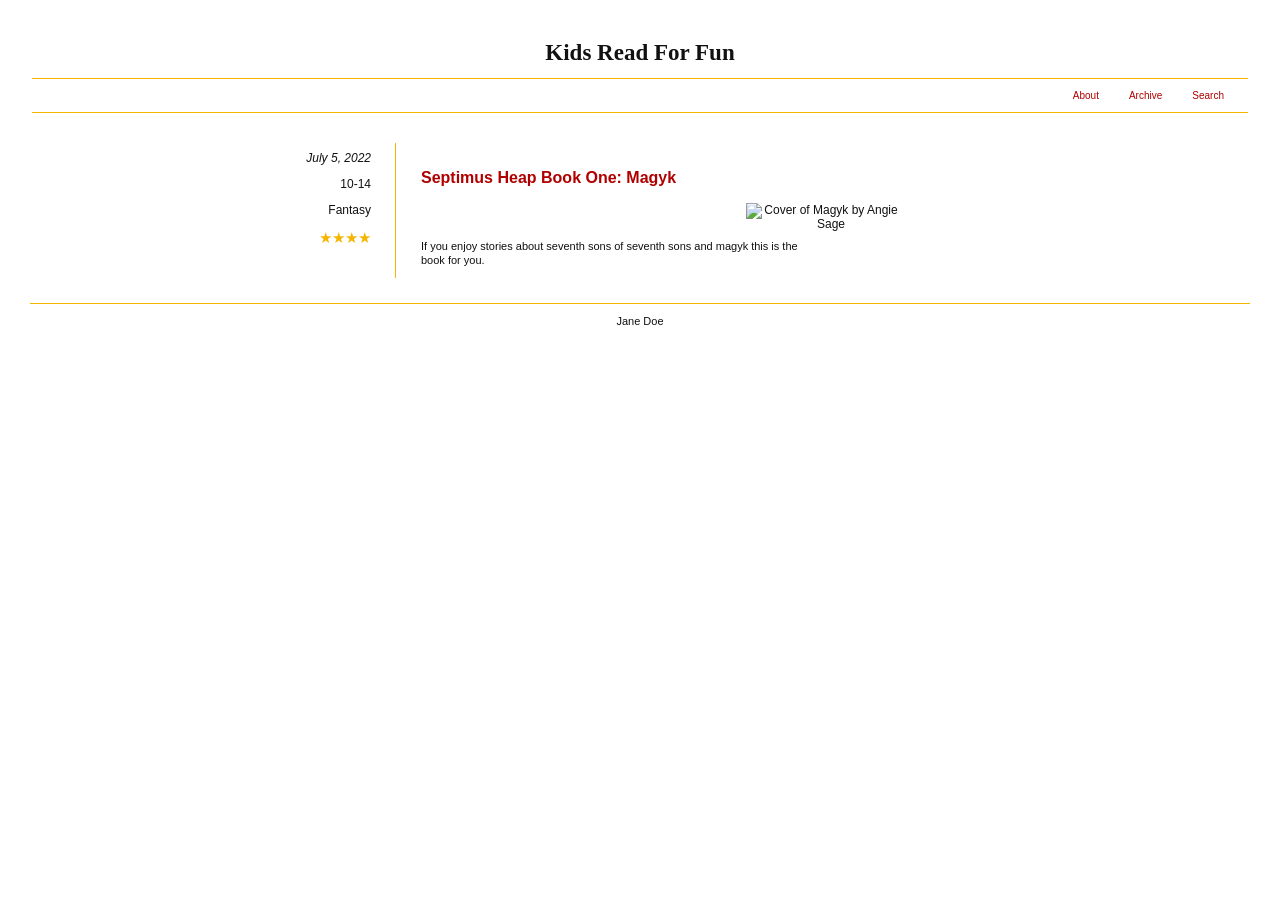
==== W05/blog/index.html @ 739b4f24 "bbb" ====
<!DOCTYPE html>
<html lang="en">
<head>
  <meta charset="UTF-8">
  <meta name="viewport" content="width=device-width, initial-scale=1.0">
  <title>Kids Read For Fun</title>
  <link rel="stylesheet" href="styles.css">

</head>
<body>
    <header>
      <h1>Kids Read For Fun</h1>

      <nav>
        <a href="#about">About</a>
        <a href="#archive">Archive</a>
        <a href="#search">Search</a>
      </nav>
    </header>

    <main class="review">
      <div class="review-details">
        <i>July 5, 2022</i>
        <p>10-14</p>
        <p>Fantasy</p>
        <p class="rating">★★★★</p>
    </div>

      <div class="review-content">
        <h2>
          <p>Septimus Heap Book One: Magyk</p>
        </h2>

        <div class="book">
          <img src="https://upload.wikimedia.org/wikipedia/en/5/5f/Magkycover2.jpg" alt="Cover of Magyk by Angie Sage">
        </div>

        <p class="description">
          If you enjoy stories about seventh sons of seventh
          sons and magyk this is the book for you.
        </p>
    </main>

    <footer>
      Jane Doe
    </footer>
  </div>
</body>
</html>
---- W05/blog/styles.css ----
body {
  margin: 0;
  padding: 30px;
  background: #ffffff;
  color: #111111;
  font-family: Arial, Helvetica, sans-serif;
  font-size: 12px;
}

/* Header */
header {
  padding: 10px 2px 0;
}
header h1 {
  margin: 0;
  padding: 0 10px 12px;
  color: #111111;
  font-family: Georgia, "Times New Roman", serif;
  font-size: 23px;
  font-weight: bold;
  text-align: center;
  border-bottom: 1px solid #f5b500;
}

nav {
  min-height: 33px;
  display: flex;
  align-items: center;
  justify-content: flex-end;
  gap: 30px;
  padding: 0 24px;
  border-bottom: 1px solid #f5b500;
}

nav a {
  color: #b00000;
  text-decoration: none;
  font-size: 10px;
}
nav a:hover {
  text-decoration: underline;
}

.review {
  display: grid;
  grid-template-columns: 30% 70%;
  margin: 30px 0 25px;
}

.review-details {
  padding: 8px 24px 0 10px;
  border-right: 1px solid #f5b500;
  text-align: right;
}

.rating {
  margin-top: 5px;
  color: #f5b500;
  font-size: 15px;
}

.review-content {
  min-width: 0;
  padding: 10px 25px 0;
}

.review-content h2 {
  margin: 0 0 12px;
  color: #b00000;
  font-size: 16px;
  font-weight: bold;
}


.book {
  margin: 0 auto 8px;
  text-align: center;
}

.book img {
  display: block;
  width: 155px;
  height: auto;
  margin: 0 auto;
  object-fit: contain;
}

.description {
  max-width: 390px;
  margin: 8px 0 10px;
  font-size: 11px;
  line-height: 1.3;
}

footer {
  min-height: 34px;
  display: flex;
  align-items: center;
  justify-content: center;
  border-top: 1px solid #f5b500;
  font-size: 11px;
}

@media (max-width: 600px) {

.review {
  display: grid;
  grid-template-columns: 100%;
  margin: 30px 0 25px;
}

  .review-details {
    order: 0;
    border-right: none;
    text-align: right;
    font-size: 12px;
  }

  .review-details p {
    margin-bottom: 8px;
  }

  .rating {
    margin-top: 8px;
    font-size: 17px;
  }

  .review-content {
    order: 1;
    padding: 12px 25px 0;
  }

  .review-content h2 {
    margin: 0 0 14px;
    font-size: 20px;
  }

  .book {
    margin: 0 auto 12px;
  }

  .book img {
    width: 128px;
  }

  .description {
    margin: 12px 0 0;
    font-size: 13px;
  }
}
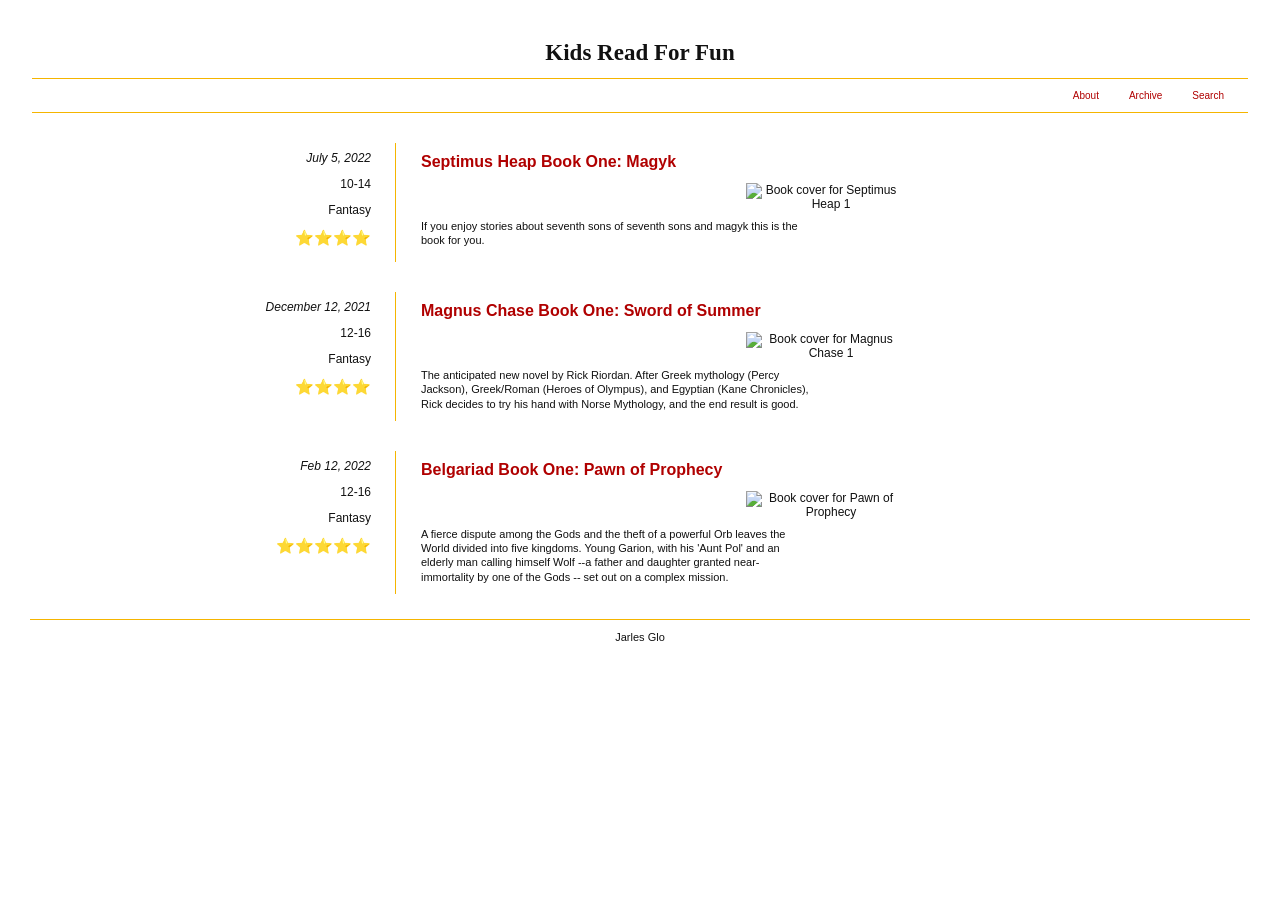
==== commit 57e5cb8e: "push" ====
--- a/W05/blog/index.html
+++ b/W05/blog/index.html
@@ -1,50 +1,34 @@
-
 <!DOCTYPE html>
 <html lang="en">
+
 <head>
   <meta charset="UTF-8">
   <meta name="viewport" content="width=device-width, initial-scale=1.0">
   <title>Kids Read For Fun</title>
   <link rel="stylesheet" href="styles.css">
+  <script src="script.js" defer></script>
 
 </head>
+
 <body>
-    <header>
-      <h1>Kids Read For Fun</h1>
+  <header>
+    <h1>Kids Read For Fun</h1>
 
-      <nav>
-        <a href="#about">About</a>
-        <a href="#archive">Archive</a>
-        <a href="#search">Search</a>
-      </nav>
-    </header>
+    <nav>
+      <a href="#about">About</a>
+      <a href="#archive">Archive</a>
+      <a href="#search">Search</a>
+    </nav>
+  </header>
 
-    <main class="review">
-      <div class="review-details">
-        <i>July 5, 2022</i>
-        <p>10-14</p>
-        <p>Fantasy</p>
-        <p class="rating">★★★★</p>
-    </div>
+<main id="main">
+  
+</main>
 
-      <div class="review-content">
-        <h2>
-          <p>Septimus Heap Book One: Magyk</p>
-        </h2>
-
-        <div class="book">
-          <img src="https://upload.wikimedia.org/wikipedia/en/5/5f/Magkycover2.jpg" alt="Cover of Magyk by Angie Sage">
-        </div>
-
-        <p class="description">
-          If you enjoy stories about seventh sons of seventh
-          sons and magyk this is the book for you.
-        </p>
-    </main>
-
-    <footer>
-      Jane Doe
-    </footer>
+  <footer>
+    Jarles Glo
+  </footer>
   </div>
 </body>
-</html>
+
+</html>
